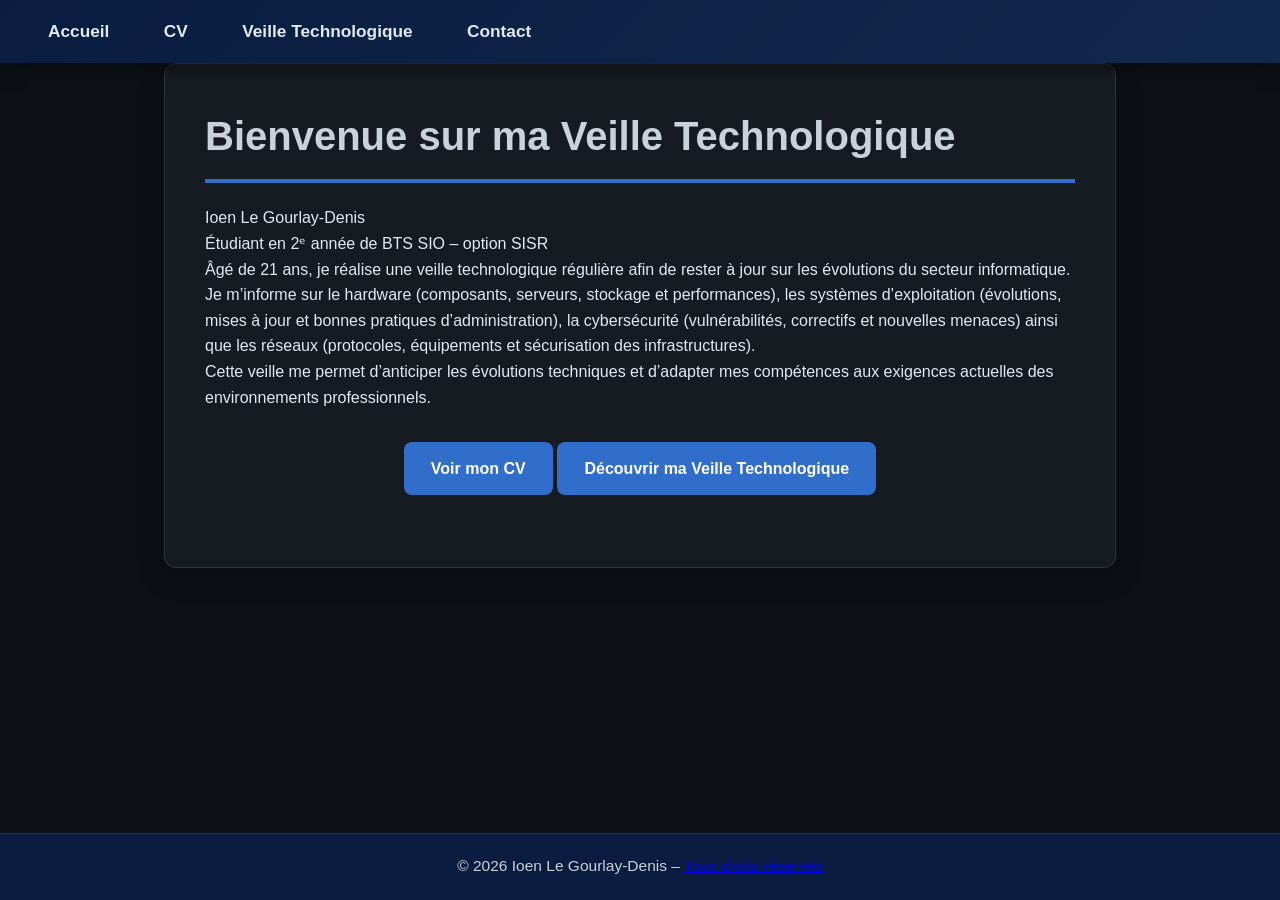
==== index.html @ e7b421e2 "Add files via upload" ====
<!DOCTYPE html>
<html lang="fr">
<head>
    <meta charset="UTF-8">
    <meta name="viewport" content="width=device-width, initial-scale=1.0">
    <title>Accueil - Ioen Le Gourlay-Denis</title>
    <link rel="stylesheet" href="styles.css">
</head>
<body>
    <header>
        <nav>
            <ul>
                <li><a href="index.html">Accueil</a></li>
                <li><a href="cv.html">CV</a></li>
                <li><a href="veilletechnologique.html">Veille Technologique</a></li>
                <li><a href="contact.html">Contact</a></li>
            </ul>
        </nav>
    </header>

    <main>
        <section id="accueil">
            <h1>Bienvenue sur ma Veille Technologique</h1>
            <p>Ioen Le Gourlay-Denis</p>
			<p>Étudiant en 2ᵉ année de BTS SIO – option SISR</p>
            <p>Âgé de 21 ans, je réalise une veille technologique régulière afin de rester à jour sur les évolutions du secteur informatique.</p>
			<p>Je m’informe sur le hardware (composants, serveurs, stockage et performances), les systèmes d’exploitation (évolutions, mises à jour et bonnes pratiques d’administration), la cybersécurité (vulnérabilités, correctifs et nouvelles menaces) ainsi que les réseaux (protocoles, équipements et sécurisation des infrastructures).</p>
			<p>Cette veille me permet d’anticiper les évolutions techniques et d’adapter mes compétences aux exigences actuelles des environnements professionnels.</p>

            <div class="btn-group">
                <a href="cv.html" class="btn">Voir mon CV</a>
                <a href="veilletechnologique.html" class="btn">Découvrir ma Veille Technologique</a>
            </div>
        </section>
    </main>

    <footer>
		<p>© 2026 Ioen Le Gourlay-Denis – <a href="mentions-legales.html">Tous droits réservés</a></p>
	</footer>
</body>
</html>
---- styles.css ----
/* styles.css - Portfolio Ioen Le Gourlay-Denis - BTS SIO SISR */
/* Version DARK MODE - février 2026 - Page d'accueil plein écran */

* {
    margin: 0;
    padding: 0;
    box-sizing: border-box;
}

html {
    height: 100%;
}

body {
    font-family: 'Segoe UI', Tahoma, Geneva, Verdana, sans-serif;
    background-color: #0d1117;          /* GitHub-like dark fond */
    color: #e2e8f0;                     /* texte principal clair */
    line-height: 1.6;
    min-height: 100vh;
    margin: 0;
    padding: 0;
    display: flex;
    flex-direction: column;
}

/* Barre du haut – version plus sombre */
header {
    background: linear-gradient(135deg, #0a1d40 0%, #11294d 100%);
    padding: 1.1rem 2rem;
    position: sticky;
    top: 0;
    z-index: 100;
    box-shadow: 0 4px 16px rgba(0, 0, 0, 0.5);
    display: flex;
    align-items: center;
    justify-content: space-between;
    flex-shrink: 0;                     /* le header ne rétrécit pas */
}

/* Flèche retour */
.back-arrow {
    font-size: 2.8rem;
    color: #cbd5e1;
    text-decoration: none;
    font-weight: bold;
    transition: all 0.3s ease;
}

.back-arrow:hover {
    color: #93c5fd;
    transform: scale(1.15);
}

/* Menu */
nav {
    display: flex;
    justify-content: flex-end;
}

nav ul {
    display: flex;
    gap: 1.4rem;
    list-style: none;
}

nav ul li a {
    color: #e2e8f0;
    text-decoration: none;
    font-weight: 600;
    font-size: 1.08rem;
    padding: 0.55rem 1rem;
    border-radius: 6px;
    transition: all 0.3s ease;
}

nav ul li a:hover,
nav ul li a.active {
    background: rgba(255, 255, 255, 0.08);
    transform: translateY(-2px);
}

/* Contenu principal → prend tout l'espace restant */
main {
    flex: 1 0 auto;                     /* grandit pour remplir l'écran */
    max-width: 1000px;
    margin: 0 auto;
    padding: 0 1.5rem;
    width: 100%;
}

/* Hero - Page d'accueil → plein écran */
.hero {
    min-height: 100vh;                  /* minimum = hauteur complète de l'écran */
    display: flex;
    flex-direction: column;
    justify-content: center;            /* centre verticalement */
    align-items: center;                /* centre horizontalement */
    text-align: center;
    background: #161b22;
    padding: 5rem 2rem 6rem;            /* espace respirant en haut/bas */
    border-radius: 12px;
    margin: 1rem auto;                  /* petite marge pour ne pas coller aux bords */
    border: 1px solid #30363d;
    max-width: 1000px;
    width: 90%;                         /* ou 100% si tu veux vraiment tout prendre */
    box-sizing: border-box;
}

.hero-content {
    max-width: 800px;
    width: 100%;
}

.profile-photo {
    width: 160px;
    height: 160px;
    border-radius: 50%;
    object-fit: cover;
    border: 4px solid #316dca;
    margin-bottom: 2rem;
    box-shadow: 0 8px 25px rgba(49, 109, 202, 0.25);
}

.hero h1 {
    font-size: 3.2rem;
    margin-bottom: 0.5rem;
    color: #c9d1d9;
}

.hero h2 {
    font-size: 2.2rem;
    color: #a5d6ff;
    margin-bottom: 1rem;
}

.tagline {
    font-size: 1.4rem;
    color: #8b9ec7;
    margin-bottom: 2.5rem;
}

.bio {
    font-size: 1.15rem;
    color: #a0aec0;
    margin-bottom: 3rem;
    line-height: 1.7;
}

.bio p {
    margin: 1.2rem 0;
}

/* Styles généraux des sections (pour les autres pages) */
section {
    background: #161b22;
    padding: 2.5rem;
    border-radius: 12px;
    box-shadow: 0 8px 24px rgba(0, 0, 0, 0.35);
    margin-bottom: 3rem;
    border: 1px solid #30363d;
}

h1 {
    color: #c9d1d9;
    font-size: 2.5rem;
    margin-bottom: 1.4rem;
    padding-bottom: 0.7rem;
    border-bottom: 4px solid #316dca;
}

h2 {
    color: #a5d6ff;
    font-size: 1.85rem;
    margin: 2rem 0 1rem;
    position: relative;
}

h2::after {
    content: '';
    display: block;
    width: 65px;
    height: 3px;
    background: #316dca;
    margin-top: 0.7rem;
}

.btn {
    display: inline-block;
    background: #316dca;
    color: white;
    padding: 0.85rem 1.7rem;
    text-decoration: none;
    border-radius: 8px;
    font-weight: 600;
    transition: all 0.3s ease;
}

.btn:hover {
    background: #388bfd;
    transform: translateY(-3px);
    box-shadow: 0 10px 20px rgba(49, 109, 202, 0.4);
}

.btn-group {
    text-align: center;
    margin: 2rem 0;
}

/* Styles CV (inchangé) */
.cv-header {
    text-align: center;
    padding-bottom: 2.2rem;
    border-bottom: 3px solid #316dca;
    margin-bottom: 2.5rem;
}

.cv-header h1 {
    font-size: 2.9rem;
    margin-bottom: 0.5rem;
    border: none;
}

.cv-header p {
    font-size: 1.12rem;
    margin: 0.5rem 0;
    color: #a0aec0;
}

.cv-block {
    margin: 2rem 0;
    padding-bottom: 1.5rem;
    border-bottom: 1px solid #30363d;
}

.cv-block:last-child {
    border-bottom: none;
}

.cv-block ul {
    list-style: none;
    padding-left: 0;
}

.cv-block ul li {
    margin: 0.9rem 0;
    padding-left: 1.8rem;
    position: relative;
}

.cv-block ul li::before {
    content: "•";
    color: #58a6ff;
    position: absolute;
    left: 0;
    font-size: 1.5rem;
}

/* Projets / Stages */
.projet, .stage {
    background: #1f2937;
    padding: 1.8rem;
    border-radius: 10px;
    margin: 1.8rem 0;
    border-left: 5px solid #316dca;
}

.projet h2, .stage h2 {
    margin-top: 0;
    font-size: 1.6rem;
}

/* Blocs code */
pre {
    background: #0d1117;
    color: #c9d1d9;
    padding: 1.3rem;
    border-radius: 9px;
    overflow-x: auto;
    font-size: 0.96rem;
    margin: 1.1rem 0;
    border: 1px solid #30363d;
}

code {
    font-family: 'Consolas', 'Courier New', monospace;
}

/* Images */
img {
    max-width: 100%;
    border-radius: 9px;
    margin: 1.4rem 0;
    box-shadow: 0 5px 15px rgba(0,0,0,0.5);
}

/* Footer */
footer {
    background: #0a1d40;
    color: #c9d1d9;
    text-align: center;
    padding: 1.3rem;
    margin-top: auto;                   /* pousse le footer en bas */
    font-size: 0.97rem;
    border-top: 1px solid #30363d;
}

/* Responsive */
@media (max-width: 900px) {
    header {
        flex-direction: column;
        padding: 1.2rem;
    }
    .back-arrow {
        margin-bottom: 1rem;
        font-size: 2.6rem;
        align-self: flex-start;
    }
    nav ul {
        flex-wrap: wrap;
        justify-content: center;
        gap: 1.2rem;
    }
    main {
        padding: 1rem;
    }
    section, .hero {
        padding: 2rem;
    }
}

@media (max-width: 768px) {
    .hero {
        padding: 4rem 1.5rem 5rem;
    }
    .hero h1 {
        font-size: 2.6rem;
    }
    .profile-photo {
        width: 140px;
        height: 140px;
    }
}

@media (max-width: 500px) {
    .btn {
        display: block;
        margin: 0.8rem auto;
        width: 90%;
        text-align: center;
    }
    nav ul li a {
        font-size: 1rem;
        padding: 0.5rem 0.9rem;
    }
}
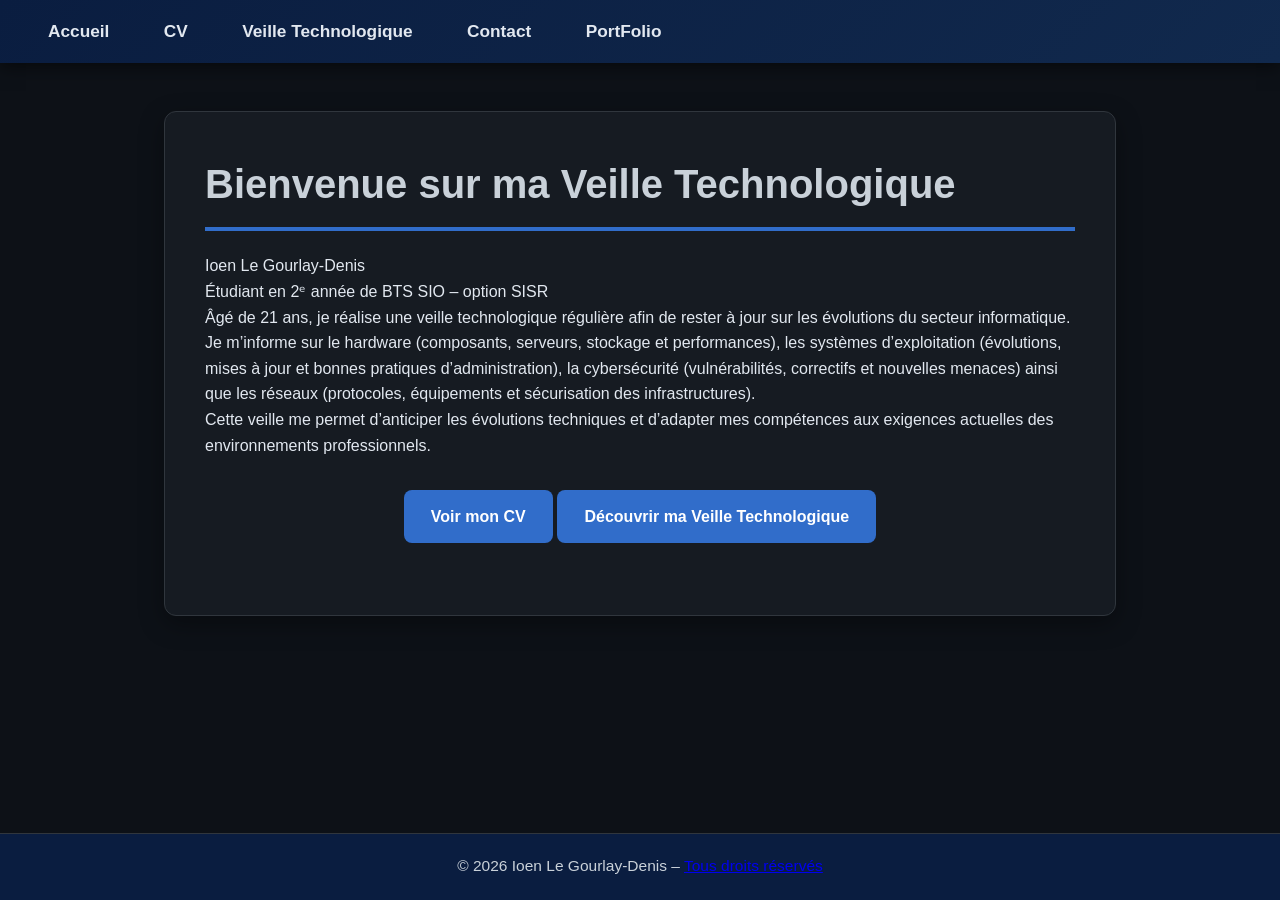
==== commit d0ef8b3d: "Update index.html" ====
--- a/index.html
+++ b/index.html
@@ -14,6 +14,7 @@
                 <li><a href="cv.html">CV</a></li>
                 <li><a href="veilletechnologique.html">Veille Technologique</a></li>
                 <li><a href="contact.html">Contact</a></li>
+				<li><a href="portfolio.html">PortFolio</a></li>
             </ul>
         </nav>
     </header>
@@ -38,4 +39,4 @@
 		<p>© 2026 Ioen Le Gourlay-Denis – <a href="mentions-legales.html">Tous droits réservés</a></p>
 	</footer>
 </body>
-</html>+</html>
--- a/styles.css
+++ b/styles.css
@@ -84,7 +84,7 @@
     flex: 1 0 auto;                     /* grandit pour remplir l'écran */
     max-width: 1000px;
     margin: 0 auto;
-    padding: 0 1.5rem;
+    padding: 3rem 1.5rem 1.5rem;       /* ← MODIFIÉ : 3rem en haut pour espacer sous la nav */
     width: 100%;
 }
 
@@ -321,7 +321,7 @@
         gap: 1.2rem;
     }
     main {
-        padding: 1rem;
+        padding: 3rem 1rem 1rem;       /* on garde l'espace en haut même en responsive */
     }
     section, .hero {
         padding: 2rem;
